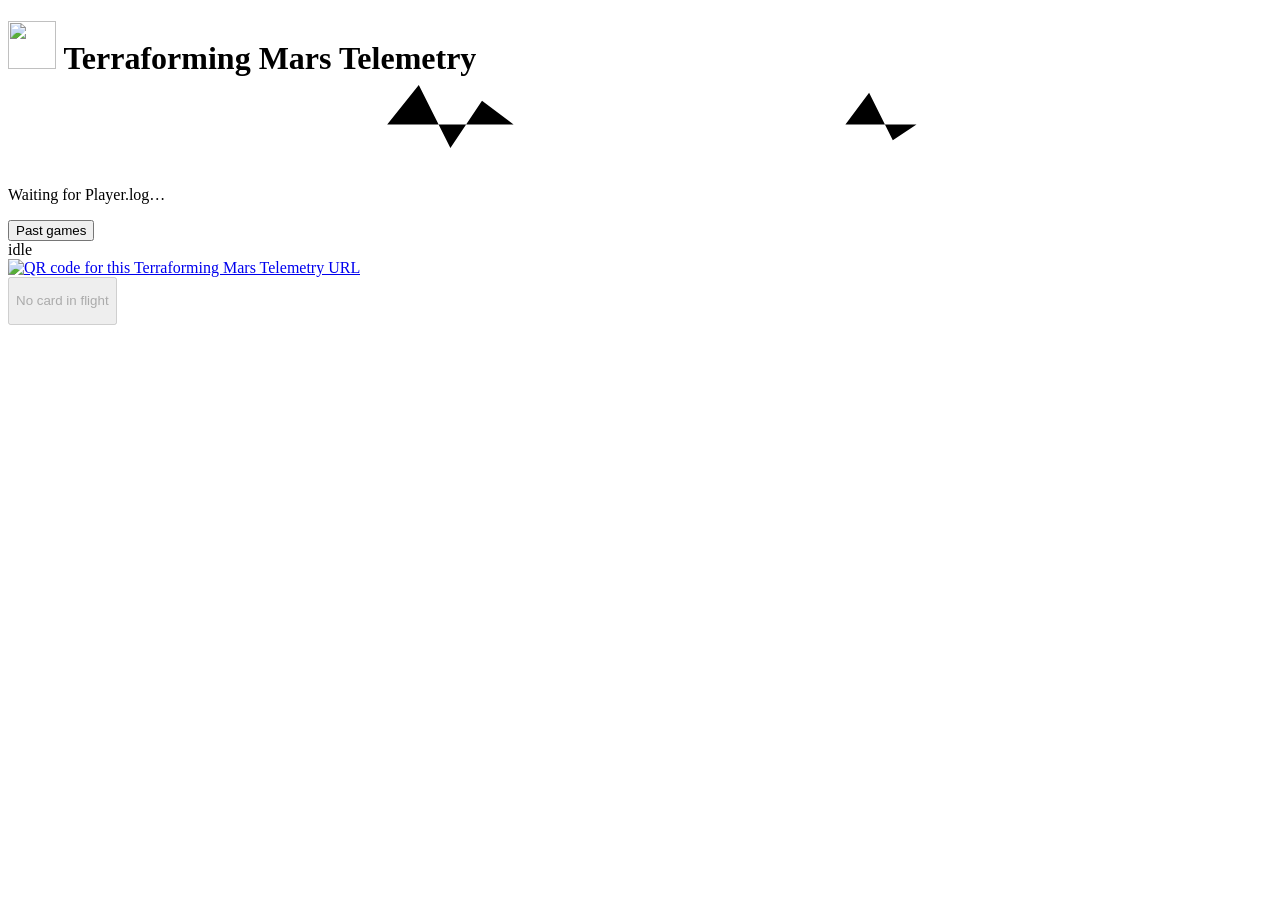
==== src/main/resources/web/index.html @ e223c5ae "Add a Keep screen on toggle that stops the screen dimming or locking Uses the Screen Wake Lock API. " ====
<!DOCTYPE html>
<html lang="en">
<head>
  <meta charset="UTF-8">
  <meta name="viewport" content="width=device-width, initial-scale=1">
  <title>Terraforming Mars Telemetry</title>
  <link rel="icon" type="image/png" href="/logo.png">
  <link rel="stylesheet" href="/style.css">
</head>
<body>
  <header class="top">
    <div>
      <h1 class="brand" aria-label="Terraforming Mars Telemetry">
        <img class="brand-mark" src="/logo.png" alt="" width="48" height="48">
        <span class="brand-text" aria-hidden="true">
          <span class="brand-game">Terraforming Mars</span>
          <span class="brand-app">Telemetry</span>
          <svg class="brand-signal" viewBox="0 0 160 10" preserveAspectRatio="none">
            <polyline points="0,6 40,6 48,6 52,1 56,9 60,3 64,6 100,6 106,6 109,2 112,8 115,6 160,6"/>
          </svg>
        </span>
      </h1>
      <div class="meta-row">
        <p class="meta" id="meta">Waiting for Player.log…</p>
        <button type="button" class="games-btn" id="games-btn" aria-expanded="false" aria-controls="games-panel">Past games</button>
        <button type="button" class="games-btn" id="awake-btn" aria-pressed="false" hidden
          title="Stop this screen dimming or locking while the page is open">Keep screen on</button>
      </div>
      <p class="update" id="update" hidden></p>
    </div>
    <div class="top-right">
      <div class="live" id="live" role="status">idle</div>
      <div class="qr-col">
        <a class="qr-wrap" id="qr-link" href="/" title="Terraforming Mars Telemetry URL">
          <img class="qr" id="qr" src="/qr.svg" alt="QR code for this Terraforming Mars Telemetry URL">
          <span class="qr-url" id="qr-url"></span>
        </a>
        <div class="phone-blocked" id="phone-blocked" role="status" hidden>
          <span class="phone-blocked-text">Phones can't connect yet</span>
          <button type="button" class="phone-fix" id="phone-fix"
            title="Windows Firewall is blocking phones. Windows will ask for administrator permission.">Allow phones</button>
        </div>
      </div>
    </div>
  </header>

  <section class="games-panel" id="games-panel" hidden></section>
  <section class="viewing-bar" id="viewing-bar" role="status" hidden>
    <span id="viewing-text"></span>
    <button type="button" class="viewing-back" id="viewing-back">Back to live</button>
  </section>

  <section class="banner" id="banner">
    <button type="button" class="banner-summary" id="banner-toggle" aria-expanded="false" disabled>
      <div class="banner-summary-text">
        <p class="banner-kicker" id="banner-kicker">No card in flight</p>
        <p class="banner-line" id="banner-line"></p>
        <p class="banner-benefit" id="banner-benefit" hidden></p>
      </div>
      <div class="banner-summary-end">
        <span class="live alert" id="banner-placing" hidden></span>
        <span class="chev" id="banner-chevron" hidden aria-hidden="true">
          <svg viewBox="0 0 24 24" aria-hidden="true"><path fill="currentColor" d="M7.4 8.6 12 13.2l4.6-4.6 1.4 1.4-6 6-6-6z"/></svg>
        </span>
      </div>
    </button>
    <ul class="tips" id="banner-tips" hidden></ul>
    <div class="banner-details" id="banner-details" hidden>
      <div class="game-log" id="game-log" hidden></div>
    </div>
  </section>

  <section class="scoreboard" id="scoreboard" hidden>
    <button type="button" class="score-summary" id="score-toggle" aria-expanded="false">
      <span class="score-kicker" id="score-kicker">If the game ended now</span>
      <span class="score-line" id="score-line"></span>
    </button>
    <div class="score-details" id="score-details" hidden>
      <table class="score-break">
        <thead id="score-head"></thead>
        <tbody id="score-lines"></tbody>
      </table>
      <div class="score-cards" id="score-cards" hidden></div>
      <p class="score-note" id="score-note"></p>
      <div class="score-chart-panel" id="score-chart-panel" hidden>
        <button type="button" class="score-chart-toggle" id="score-chart-toggle" aria-expanded="false">
          <span class="score-kicker">Charts</span>
          <span class="chev" aria-hidden="true"><svg viewBox="0 0 24 24"><path fill="currentColor" d="M7.4 8.6 12 13.2l4.6-4.6 1.4 1.4-6 6-6-6z"/></svg></span>
        </button>
        <div class="score-charts" id="score-charts" hidden></div>
      </div>
    </div>
  </section>

  <section class="milestones" id="milestone-panel" hidden>
    <div class="ms-head">
      <div class="ms-rows">
        <div class="ms-block">
          <p class="ms-kicker" id="ms-claimed-kicker">Claimed</p>
          <div class="ms-claimed" id="ms-claimed"></div>
        </div>
        <div class="ms-block" id="award-block" hidden>
          <p class="ms-kicker">Funded</p>
          <div class="ms-claimed" id="ms-awards"></div>
        </div>
      </div>
    </div>
    <div class="ms-grab" id="ms-grab" hidden>
      <p class="ms-kicker ms-grab-kicker">Claim now</p>
      <div class="ms-list" id="ms-grab-list"></div>
    </div>
    <div class="ms-close" id="ms-close" hidden>
      <p class="ms-kicker">One away</p>
      <div class="ms-list" id="ms-close-list"></div>
    </div>
  </section>

  <main class="boards" id="boards"></main>

  <script src="/app.js"></script>
</body>
</html>
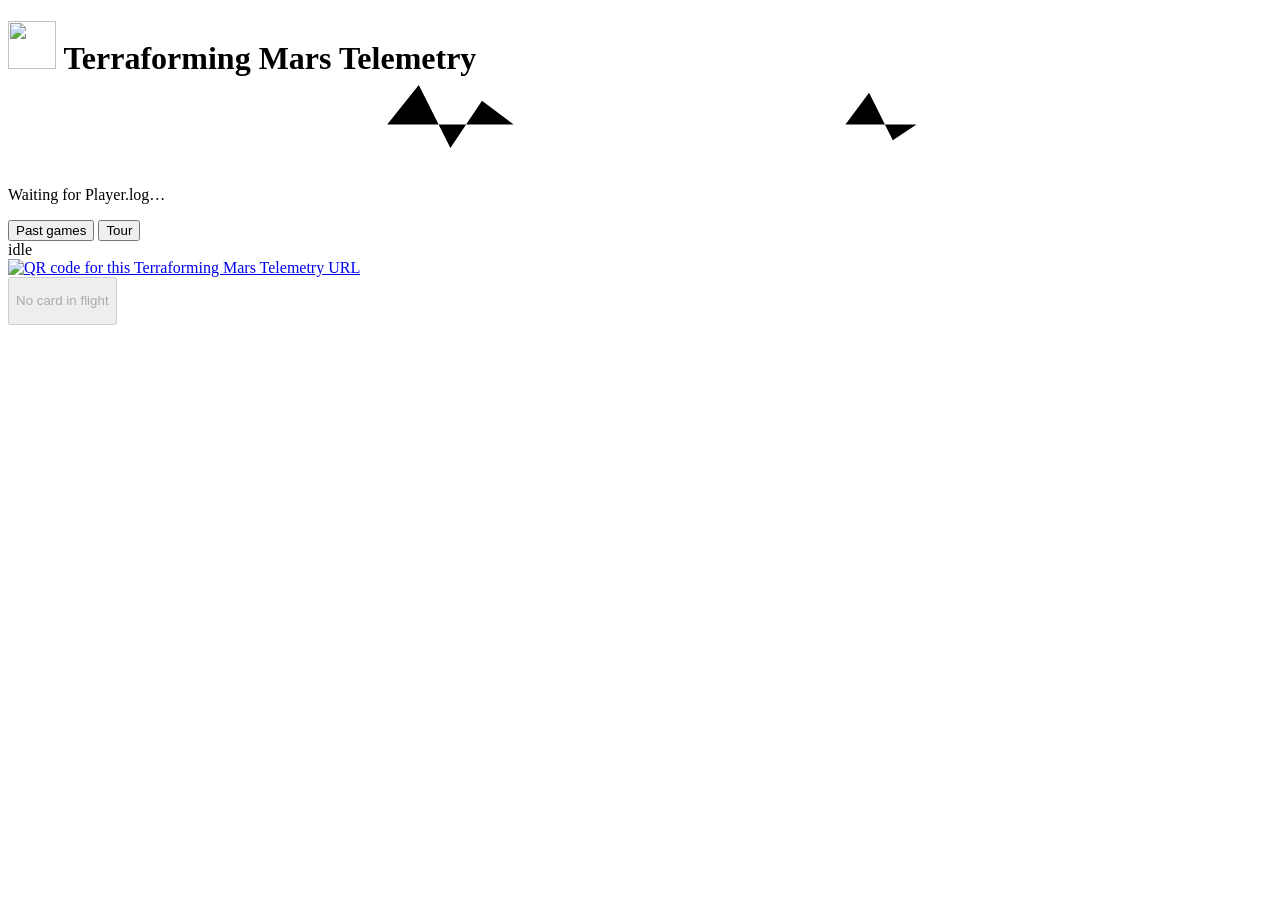
==== commit dd3567cd: "Tour, sliding sections, and the game's own solo scores A Tour button walks through the dashboard on " ====
--- a/src/main/resources/web/index.html
+++ b/src/main/resources/web/index.html
@@ -23,6 +23,7 @@
       <div class="meta-row">
         <p class="meta" id="meta">Waiting for Player.log…</p>
         <button type="button" class="games-btn" id="games-btn" aria-expanded="false" aria-controls="games-panel">Past games</button>
+        <button type="button" class="games-btn" id="tour-btn" title="A quick walk through each part of the dashboard">Tour</button>
         <button type="button" class="games-btn" id="awake-btn" aria-pressed="false" hidden
           title="Stop this screen dimming or locking while the page is open">Keep screen on</button>
       </div>
@@ -49,6 +50,8 @@
     <span id="viewing-text"></span>
     <button type="button" class="viewing-back" id="viewing-back">Back to live</button>
   </section>
+
+  <section class="summary" id="summary" hidden></section>
 
   <section class="banner" id="banner">
     <button type="button" class="banner-summary" id="banner-toggle" aria-expanded="false" disabled>
@@ -117,6 +120,21 @@
 
   <main class="boards" id="boards"></main>
 
+  <div class="tour" id="tour" hidden>
+    <div class="tour-block"></div>
+    <div class="tour-spot" id="tour-spot"></div>
+    <div class="tour-card" id="tour-card" role="dialog" aria-modal="true" aria-labelledby="tour-title">
+      <p class="tour-step" id="tour-step"></p>
+      <h2 class="tour-title" id="tour-title"></h2>
+      <p class="tour-text" id="tour-text"></p>
+      <div class="tour-nav">
+        <button type="button" class="tour-skip" id="tour-close">End tour</button>
+        <button type="button" class="games-btn" id="tour-back">Back</button>
+        <button type="button" class="tour-next" id="tour-next">Next</button>
+      </div>
+    </div>
+  </div>
+
   <script src="/app.js"></script>
 </body>
 </html>
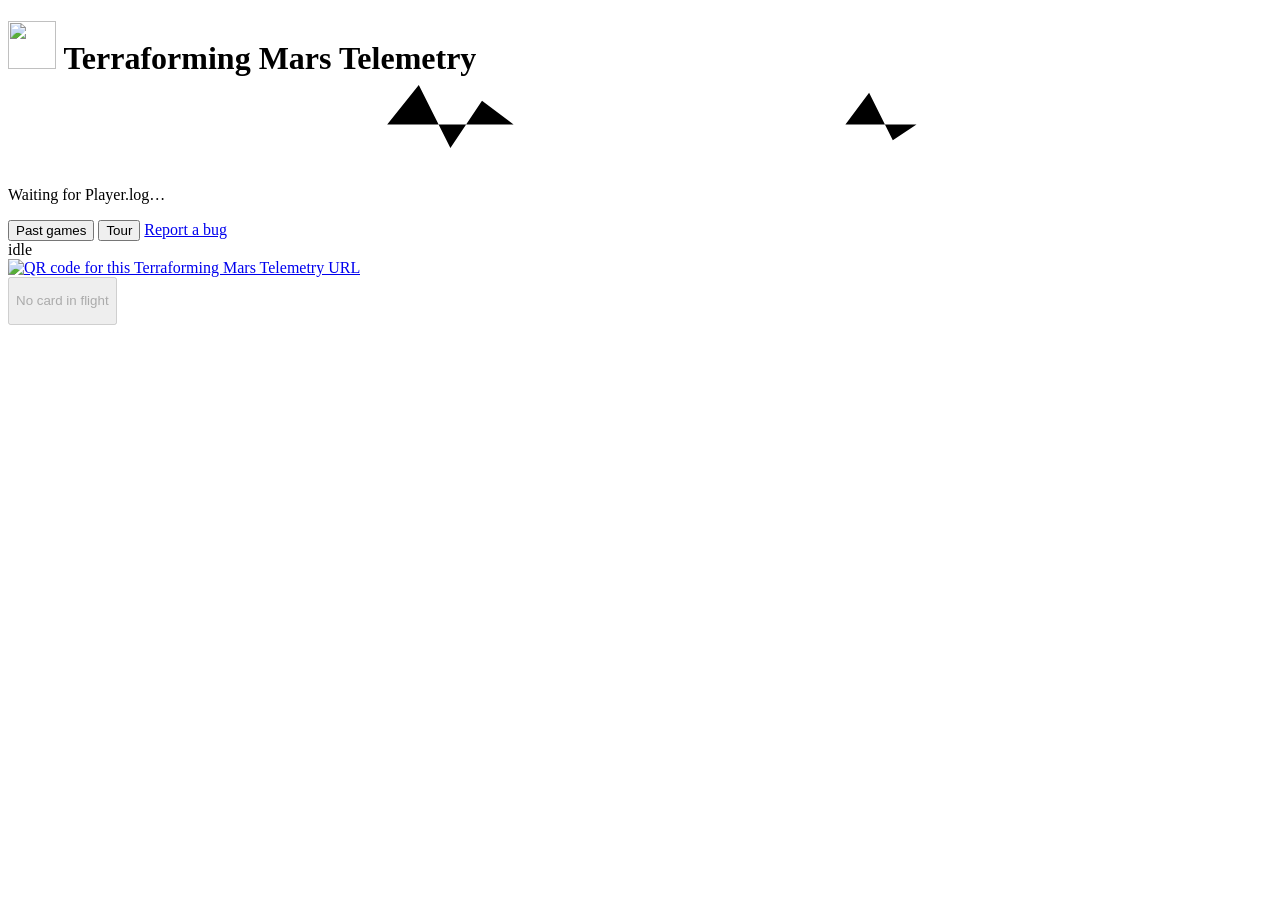
==== commit da1a0f37: "Release 1.2.3: score verdict in the score panel, estimates marked, Report a bug - The game-over pane" ====
--- a/src/main/resources/web/index.html
+++ b/src/main/resources/web/index.html
@@ -26,6 +26,8 @@
         <button type="button" class="games-btn" id="tour-btn" title="A quick walk through each part of the dashboard">Tour</button>
         <button type="button" class="games-btn" id="awake-btn" aria-pressed="false" hidden
           title="Stop this screen dimming or locking while the page is open">Keep screen on</button>
+        <a class="games-btn" id="bug-btn" href="/api/bug-report" target="_blank" rel="noopener"
+          title="Open the bug report form on GitHub">Report a bug</a>
       </div>
       <p class="update" id="update" hidden></p>
     </div>
@@ -51,7 +53,28 @@
     <button type="button" class="viewing-back" id="viewing-back">Back to live</button>
   </section>
 
-  <section class="summary" id="summary" hidden></section>
+  <section class="scoreboard" id="scoreboard" hidden>
+    <div class="summary" id="summary" hidden></div>
+    <button type="button" class="score-summary" id="score-toggle" aria-expanded="false">
+      <span class="score-kicker" id="score-kicker">If the game ended now</span>
+      <span class="score-line" id="score-line"></span>
+    </button>
+    <div class="score-details" id="score-details" hidden>
+      <table class="score-break">
+        <thead id="score-head"></thead>
+        <tbody id="score-lines"></tbody>
+      </table>
+      <div class="score-cards" id="score-cards" hidden></div>
+      <p class="score-note" id="score-note"></p>
+      <div class="score-chart-panel" id="score-chart-panel" hidden>
+        <button type="button" class="score-chart-toggle" id="score-chart-toggle" aria-expanded="false">
+          <span class="score-kicker">Charts</span>
+          <span class="chev" aria-hidden="true"><svg viewBox="0 0 24 24"><path fill="currentColor" d="M7.4 8.6 12 13.2l4.6-4.6 1.4 1.4-6 6-6-6z"/></svg></span>
+        </button>
+        <div class="score-charts" id="score-charts" hidden></div>
+      </div>
+    </div>
+  </section>
 
   <section class="banner" id="banner">
     <button type="button" class="banner-summary" id="banner-toggle" aria-expanded="false" disabled>
@@ -70,28 +93,6 @@
     <ul class="tips" id="banner-tips" hidden></ul>
     <div class="banner-details" id="banner-details" hidden>
       <div class="game-log" id="game-log" hidden></div>
-    </div>
-  </section>
-
-  <section class="scoreboard" id="scoreboard" hidden>
-    <button type="button" class="score-summary" id="score-toggle" aria-expanded="false">
-      <span class="score-kicker" id="score-kicker">If the game ended now</span>
-      <span class="score-line" id="score-line"></span>
-    </button>
-    <div class="score-details" id="score-details" hidden>
-      <table class="score-break">
-        <thead id="score-head"></thead>
-        <tbody id="score-lines"></tbody>
-      </table>
-      <div class="score-cards" id="score-cards" hidden></div>
-      <p class="score-note" id="score-note"></p>
-      <div class="score-chart-panel" id="score-chart-panel" hidden>
-        <button type="button" class="score-chart-toggle" id="score-chart-toggle" aria-expanded="false">
-          <span class="score-kicker">Charts</span>
-          <span class="chev" aria-hidden="true"><svg viewBox="0 0 24 24"><path fill="currentColor" d="M7.4 8.6 12 13.2l4.6-4.6 1.4 1.4-6 6-6-6z"/></svg></span>
-        </button>
-        <div class="score-charts" id="score-charts" hidden></div>
-      </div>
     </div>
   </section>
 
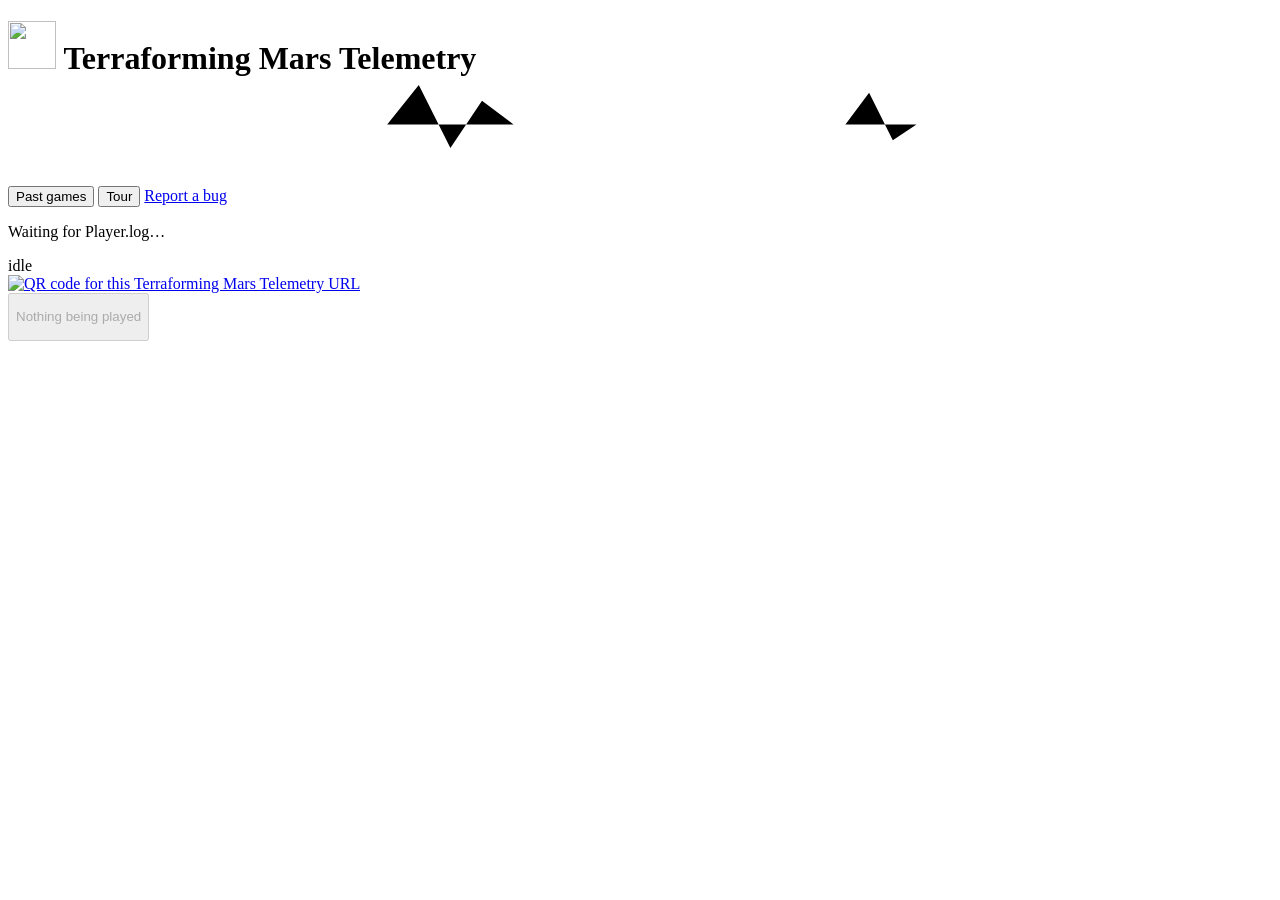
==== commit 31b1ceee: "Release 1.2.5: game status line with global parameters, clearer card banner The status line moves un" ====
--- a/src/main/resources/web/index.html
+++ b/src/main/resources/web/index.html
@@ -21,7 +21,6 @@
         </span>
       </h1>
       <div class="meta-row">
-        <p class="meta" id="meta">Waiting for Player.log…</p>
         <button type="button" class="games-btn" id="games-btn" aria-expanded="false" aria-controls="games-panel">Past games</button>
         <button type="button" class="games-btn" id="tour-btn" title="A quick walk through each part of the dashboard">Tour</button>
         <button type="button" class="games-btn" id="awake-btn" aria-pressed="false" hidden
@@ -29,6 +28,7 @@
         <a class="games-btn" id="bug-btn" href="/api/bug-report" target="_blank" rel="noopener"
           title="Open the bug report form on GitHub">Report a bug</a>
       </div>
+      <p class="meta" id="meta">Waiting for Player.log…</p>
       <p class="update" id="update" hidden></p>
     </div>
     <div class="top-right">
@@ -79,7 +79,7 @@
   <section class="banner" id="banner">
     <button type="button" class="banner-summary" id="banner-toggle" aria-expanded="false" disabled>
       <div class="banner-summary-text">
-        <p class="banner-kicker" id="banner-kicker">No card in flight</p>
+        <p class="banner-kicker" id="banner-kicker">Nothing being played</p>
         <p class="banner-line" id="banner-line"></p>
         <p class="banner-benefit" id="banner-benefit" hidden></p>
       </div>
